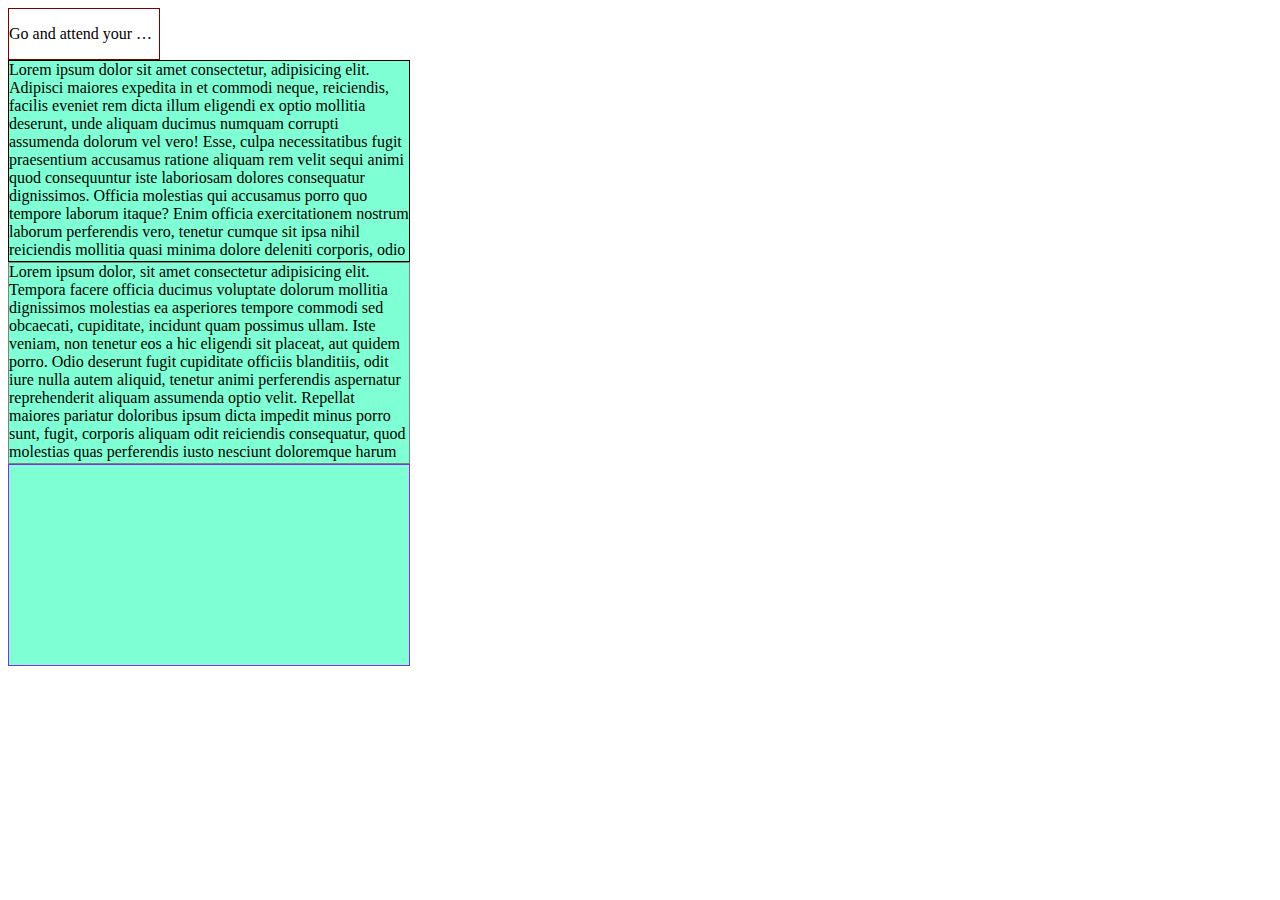
==== overflow.html @ 36c5ad1f "commit module 7 practice code" ====
<!DOCTYPE html>
<html lang="en">

<head>
    <meta charset="UTF-8">
    <meta http-equiv="X-UA-Compatible" content="IE=edge">
    <meta name="viewport" content="width=device-width, initial-scale=1.0">
    <link rel="stylesheet" href="overfolw.css">
    <title>Overflow</title>
</head>

<body>
    <div class="box-4">
        <p class="box-4-text" title="Go and attend your class. Go and attend your class.Go and attend your class.">
            Go and attend your class. Go and attend your class.Go and attend your class.
        </p>
    </div>
    <div class="box-1">
        Lorem ipsum dolor sit amet consectetur, adipisicing elit. Adipisci maiores expedita in et commodi neque,
        reiciendis, facilis eveniet rem dicta illum eligendi ex optio mollitia deserunt, unde aliquam ducimus numquam
        corrupti assumenda dolorum vel vero! Esse, culpa necessitatibus fugit praesentium accusamus ratione aliquam rem
        velit sequi animi quod consequuntur iste laboriosam dolores consequatur dignissimos. Officia molestias qui
        accusamus porro quo tempore laborum itaque? Enim officia exercitationem nostrum laborum perferendis vero,
        tenetur cumque sit ipsa nihil reiciendis mollitia quasi minima dolore deleniti corporis, odio tempora.
        Laudantium dolores amet cumque voluptates eius, consequatur reprehenderit et nemo, odio tenetur aliquid eum
        odit? Doloremque ducimus repellendus nulla, soluta sint provident dicta asperiores saepe iure nihil aspernatur
        odit aliquid corporis laboriosam distinctio at molestiae aliquam ullam dolores quia et aperiam temporibus
        deleniti esse? Voluptatum quisquam deserunt veniam laborum optio beatae facere eligendi dolores repellendus
        cumque sequi, modi dolorem aliquam ut. Cum aut numquam dolore quisquam placeat, commodi ab beatae minima
        praesentium nisi necessitatibus aperiam error aspernatur doloremque laborum at tempora iusto magnam dolorum
        saepe. Blanditiis magni quasi ab nesciunt, doloremque, optio ipsam consequuntur soluta reiciendis, explicabo
        temporibus autem ratione. Velit ex quos officiis minima sed officia perspiciatis repellendus aspernatur ut vel
        quibusdam omnis ea numquam, ab natus voluptatem ducimus a maxime molestias nisi itaque. Iste esse at libero?
        Voluptatem provident expedita sapiente qui vitae excepturi ea? Facilis exercitationem ipsum voluptate iste
        necessitatibus hic aspernatur soluta quaerat amet dolorem nemo nam consequuntur enim pariatur, cupiditate et
        veritatis consectetur animi provident sed ut nostrum at atque quis. Porro nihil et est voluptates aliquam earum
        odio soluta, quidem hic iste dolorum amet impedit consequuntur quo tenetur ea, possimus voluptas nobis, sed
        pariatur! Mollitia, distinctio asperiores. Architecto quod id, dolores eligendi quos autem dolorum ad similique
        recusandae libero dolor ducimus quis dignissimos animi commodi deleniti voluptatum accusamus! Exercitationem
        perferendis quae cumque ab aliquid quisquam est consectetur vitae minus odit eius incidunt, libero ipsa quis
        dolorum eaque veniam aperiam sequi? Nam eligendi sunt commodi esse quo dolor debitis hic praesentium a ratione,
        quasi, assumenda maxime expedita neque officia quia dicta rerum recusandae atque quaerat? Iure enim, natus
        pariatur porro optio, excepturi veritatis doloremque quasi magni, voluptatem dolore beatae mollitia velit
        architecto quaerat possimus facere? Aliquam accusamus repellendus odio, ut molestias vitae modi debitis,
        perferendis temporibus repudiandae sunt nobis blanditiis? Amet dicta eius ipsum vel assumenda sed eaque facilis
        consectetur corporis ad similique, ipsam unde tenetur cupiditate officia rem cumque debitis, magnam aut dolorum!
        Vel provident non eveniet, sit corporis nostrum facere impedit repellendus repudiandae! Deserunt, placeat
        recusandae. Vero unde quaerat tempora maiores distinctio, odio fugiat, nulla accusantium quam id iste enim
        numquam at fuga corporis nihil recusandae delectus quo maxime non doloremque, ab quod et. Enim quasi repellendus
        nemo deserunt labore adipisci accusamus sapiente. Et veniam officia, quaerat deleniti ea laudantium doloremque
        corrupti modi eius earum, numquam itaque eos quas sit impedit? Ipsum animi, autem quis, quae aperiam voluptate
        nam, maiores natus quaerat ea perspiciatis voluptatibus labore. Voluptatibus autem magnam illo tempora quaerat
        doloribus cumque iste earum! Repellendus, aspernatur ipsam?
    </div>
    <div class="box-2">
        Lorem ipsum dolor, sit amet consectetur adipisicing elit. Tempora facere officia ducimus voluptate dolorum
        mollitia dignissimos molestias ea asperiores tempore commodi sed obcaecati, cupiditate, incidunt quam possimus
        ullam. Iste veniam, non tenetur eos a hic eligendi sit placeat, aut quidem porro. Odio deserunt fugit cupiditate
        officiis blanditiis, odit iure nulla autem aliquid, tenetur animi perferendis aspernatur reprehenderit aliquam
        assumenda optio velit. Repellat maiores pariatur doloribus ipsum dicta impedit minus porro sunt, fugit, corporis
        aliquam odit reiciendis consequatur, quod molestias quas perferendis iusto nesciunt doloremque harum ipsam unde
        possimus! Quo nesciunt, nihil aliquam excepturi perspiciatis ullam assumenda similique! Vero odit cumque tempora
        incidunt atque facilis ab repellat deleniti tenetur laborum. Architecto consequatur nihil quas explicabo quod
        fugit nostrum eos ut accusantium assumenda dolorem, exercitationem temporibus nulla, odit similique,
        reprehenderit porro! Illum, et rem! Expedita quasi rem, a dolore harum ullam ex amet illo nesciunt explicabo cum
        dolor aspernatur corporis nulla! Corrupti at dolore quod quibusdam est enim neque magni ex sequi consectetur
        asperiores atque cum explicabo libero quasi, itaque ad animi? Suscipit nostrum non perspiciatis tempore eaque
        facere pariatur dolorum facilis a nesciunt autem quidem veniam earum aut beatae aliquid, velit aspernatur
        dolores totam eius. Ipsum hic ducimus odio explicabo autem harum aperiam aliquam delectus nihil, illum provident
        possimus totam! Unde inventore accusantium at velit, obcaecati ducimus magnam repudiandae non magni ullam. Velit
        quasi repellendus molestiae tempora obcaecati ducimus exercitationem architecto, dolorem quibusdam eligendi
        suscipit aut praesentium veritatis iste autem nihil quam dicta quaerat ullam earum? Incidunt, quos ex laboriosam
        qui culpa suscipit magnam rerum numquam, repellendus et tenetur, officia saepe iusto necessitatibus harum rem
        esse quis obcaecati libero. Inventore, reprehenderit hic temporibus sequi laudantium ducimus totam cupiditate,
        quo reiciendis natus possimus eligendi minus consectetur explicabo doloremque. Perferendis dolorum et ad
        voluptas. Nulla ab nam accusantium cum unde esse, placeat quis minima. Porro natus corporis at iusto eveniet?
        Eveniet, ut voluptatum, perferendis suscipit labore reprehenderit accusantium illum libero neque eum molestias!
        Repellat repellendus numquam quisquam quasi assumenda omnis quas a aut commodi aperiam rerum magnam minus sit
        excepturi incidunt dolore provident tempora saepe, beatae nostrum. Debitis ea ab tenetur omnis soluta eveniet
        quos iusto repellendus, ullam animi? Consectetur obcaecati expedita soluta iste repudiandae odit nihil, vero
        voluptates accusamus ipsum culpa exercitationem quaerat eveniet itaque reprehenderit quod repellendus labore
        ratione quia vitae sed, dolorum unde quam! Officiis, odio iste tenetur voluptas cum earum aperiam enim illum,
        explicabo aut quo eveniet doloribus aliquam quidem. Rerum, odio laudantium consectetur quo modi error fugiat,
        officia ipsum repudiandae voluptatem, ipsam numquam maiores non. Voluptas praesentium itaque explicabo, aut
        consequatur dolore magni aspernatur magnam iste incidunt distinctio, maxime, ad sunt iusto veritatis modi
        laudantium culpa voluptates at? Assumenda fugiat dicta reprehenderit voluptatem ipsam quasi, ullam neque sunt
        rerum ipsa vel deserunt ea animi! Laudantium libero adipisci animi aliquid, impedit facilis neque nam veritatis
        nesciunt magni eum, fugiat illum quo ducimus, velit provident! Eligendi, dolores optio! Ea quam excepturi
        deleniti laboriosam vero, quaerat modi ipsum similique dolore ducimus, sint aspernatur veritatis eligendi magni
        soluta? Harum inventore sapiente earum!
    </div>
    <div class="box-3"></div>

</body>

</html>
---- overfolw.css ----
.box-4 {
    /* background-color: aquamarine; */
    height: 50px;
    width: 150px;
    border: 1px solid maroon;
    overflow: hidden;
}

.box-4-text {
    white-space: nowrap;
    overflow: hidden;
    text-overflow: ellipsis;
}

.box-1 {
    background-color: aquamarine;
    height: 200px;
    width: 400px;
    border: 1px solid black;
    /* overflow: scroll; */
    /* overflow-x: scroll; */
    overflow: auto;
}

.box-2 {
    background-color: aquamarine;
    height: 200px;
    width: 400px;
    border: 1px solid gray;
    /* overflow-y: scroll; */
    overflow: auto;
}


.box-3 {
    background-color: aquamarine;
    height: 200px;
    width: 400px;
    border: 1px solid blueviolet;
}
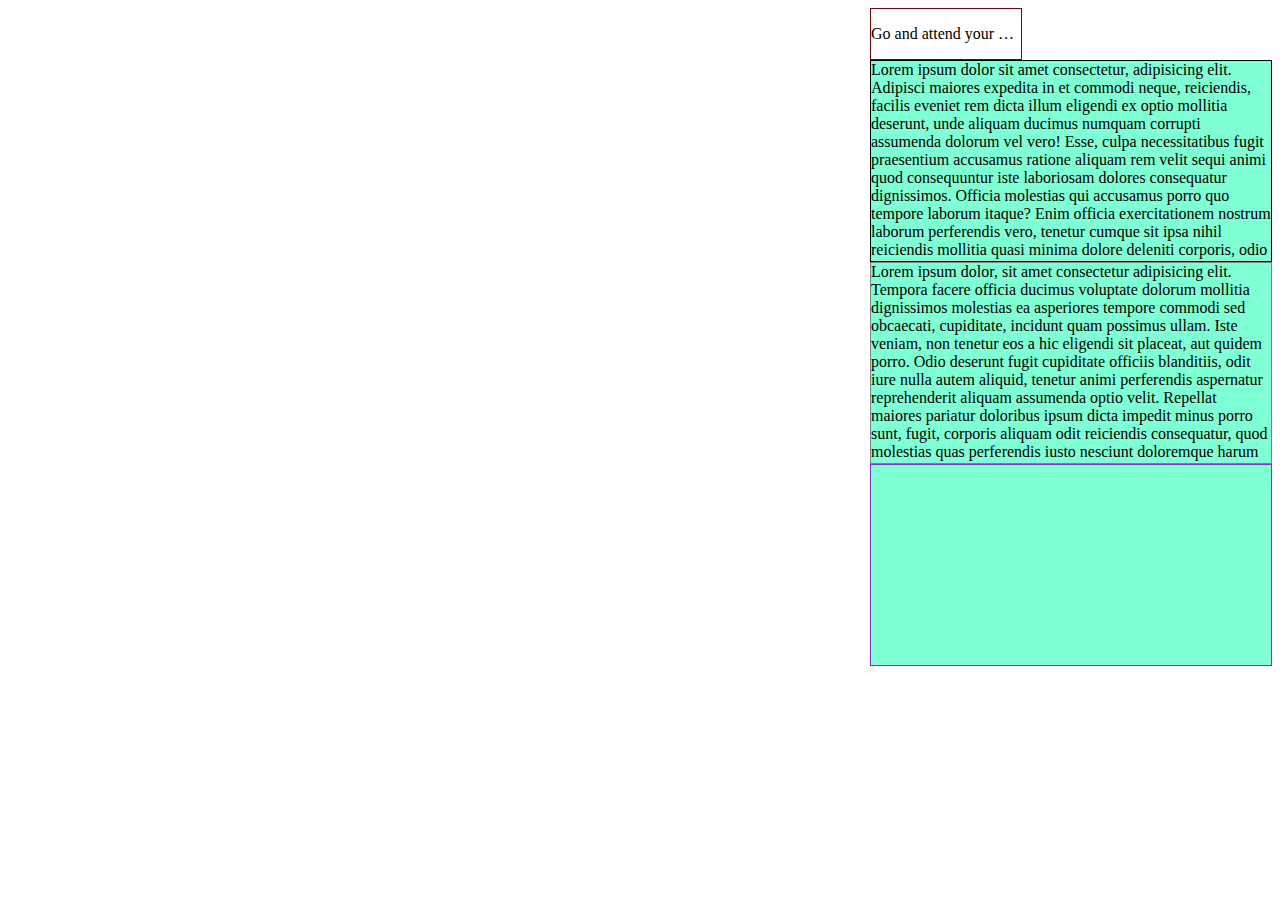
==== commit 5ff2fc4a: "commit module 7 practice done" ====
--- a/overflow.html
+++ b/overflow.html
@@ -10,86 +10,126 @@
 </head>
 
 <body>
-    <div class="box-4">
-        <p class="box-4-text" title="Go and attend your class. Go and attend your class.Go and attend your class.">
-            Go and attend your class. Go and attend your class.Go and attend your class.
-        </p>
-    </div>
-    <div class="box-1">
-        Lorem ipsum dolor sit amet consectetur, adipisicing elit. Adipisci maiores expedita in et commodi neque,
-        reiciendis, facilis eveniet rem dicta illum eligendi ex optio mollitia deserunt, unde aliquam ducimus numquam
-        corrupti assumenda dolorum vel vero! Esse, culpa necessitatibus fugit praesentium accusamus ratione aliquam rem
-        velit sequi animi quod consequuntur iste laboriosam dolores consequatur dignissimos. Officia molestias qui
-        accusamus porro quo tempore laborum itaque? Enim officia exercitationem nostrum laborum perferendis vero,
-        tenetur cumque sit ipsa nihil reiciendis mollitia quasi minima dolore deleniti corporis, odio tempora.
-        Laudantium dolores amet cumque voluptates eius, consequatur reprehenderit et nemo, odio tenetur aliquid eum
-        odit? Doloremque ducimus repellendus nulla, soluta sint provident dicta asperiores saepe iure nihil aspernatur
-        odit aliquid corporis laboriosam distinctio at molestiae aliquam ullam dolores quia et aperiam temporibus
-        deleniti esse? Voluptatum quisquam deserunt veniam laborum optio beatae facere eligendi dolores repellendus
-        cumque sequi, modi dolorem aliquam ut. Cum aut numquam dolore quisquam placeat, commodi ab beatae minima
-        praesentium nisi necessitatibus aperiam error aspernatur doloremque laborum at tempora iusto magnam dolorum
-        saepe. Blanditiis magni quasi ab nesciunt, doloremque, optio ipsam consequuntur soluta reiciendis, explicabo
-        temporibus autem ratione. Velit ex quos officiis minima sed officia perspiciatis repellendus aspernatur ut vel
-        quibusdam omnis ea numquam, ab natus voluptatem ducimus a maxime molestias nisi itaque. Iste esse at libero?
-        Voluptatem provident expedita sapiente qui vitae excepturi ea? Facilis exercitationem ipsum voluptate iste
-        necessitatibus hic aspernatur soluta quaerat amet dolorem nemo nam consequuntur enim pariatur, cupiditate et
-        veritatis consectetur animi provident sed ut nostrum at atque quis. Porro nihil et est voluptates aliquam earum
-        odio soluta, quidem hic iste dolorum amet impedit consequuntur quo tenetur ea, possimus voluptas nobis, sed
-        pariatur! Mollitia, distinctio asperiores. Architecto quod id, dolores eligendi quos autem dolorum ad similique
-        recusandae libero dolor ducimus quis dignissimos animi commodi deleniti voluptatum accusamus! Exercitationem
-        perferendis quae cumque ab aliquid quisquam est consectetur vitae minus odit eius incidunt, libero ipsa quis
-        dolorum eaque veniam aperiam sequi? Nam eligendi sunt commodi esse quo dolor debitis hic praesentium a ratione,
-        quasi, assumenda maxime expedita neque officia quia dicta rerum recusandae atque quaerat? Iure enim, natus
-        pariatur porro optio, excepturi veritatis doloremque quasi magni, voluptatem dolore beatae mollitia velit
-        architecto quaerat possimus facere? Aliquam accusamus repellendus odio, ut molestias vitae modi debitis,
-        perferendis temporibus repudiandae sunt nobis blanditiis? Amet dicta eius ipsum vel assumenda sed eaque facilis
-        consectetur corporis ad similique, ipsam unde tenetur cupiditate officia rem cumque debitis, magnam aut dolorum!
-        Vel provident non eveniet, sit corporis nostrum facere impedit repellendus repudiandae! Deserunt, placeat
-        recusandae. Vero unde quaerat tempora maiores distinctio, odio fugiat, nulla accusantium quam id iste enim
-        numquam at fuga corporis nihil recusandae delectus quo maxime non doloremque, ab quod et. Enim quasi repellendus
-        nemo deserunt labore adipisci accusamus sapiente. Et veniam officia, quaerat deleniti ea laudantium doloremque
-        corrupti modi eius earum, numquam itaque eos quas sit impedit? Ipsum animi, autem quis, quae aperiam voluptate
-        nam, maiores natus quaerat ea perspiciatis voluptatibus labore. Voluptatibus autem magnam illo tempora quaerat
-        doloribus cumque iste earum! Repellendus, aspernatur ipsam?
-    </div>
-    <div class="box-2">
-        Lorem ipsum dolor, sit amet consectetur adipisicing elit. Tempora facere officia ducimus voluptate dolorum
-        mollitia dignissimos molestias ea asperiores tempore commodi sed obcaecati, cupiditate, incidunt quam possimus
-        ullam. Iste veniam, non tenetur eos a hic eligendi sit placeat, aut quidem porro. Odio deserunt fugit cupiditate
-        officiis blanditiis, odit iure nulla autem aliquid, tenetur animi perferendis aspernatur reprehenderit aliquam
-        assumenda optio velit. Repellat maiores pariatur doloribus ipsum dicta impedit minus porro sunt, fugit, corporis
-        aliquam odit reiciendis consequatur, quod molestias quas perferendis iusto nesciunt doloremque harum ipsam unde
-        possimus! Quo nesciunt, nihil aliquam excepturi perspiciatis ullam assumenda similique! Vero odit cumque tempora
-        incidunt atque facilis ab repellat deleniti tenetur laborum. Architecto consequatur nihil quas explicabo quod
-        fugit nostrum eos ut accusantium assumenda dolorem, exercitationem temporibus nulla, odit similique,
-        reprehenderit porro! Illum, et rem! Expedita quasi rem, a dolore harum ullam ex amet illo nesciunt explicabo cum
-        dolor aspernatur corporis nulla! Corrupti at dolore quod quibusdam est enim neque magni ex sequi consectetur
-        asperiores atque cum explicabo libero quasi, itaque ad animi? Suscipit nostrum non perspiciatis tempore eaque
-        facere pariatur dolorum facilis a nesciunt autem quidem veniam earum aut beatae aliquid, velit aspernatur
-        dolores totam eius. Ipsum hic ducimus odio explicabo autem harum aperiam aliquam delectus nihil, illum provident
-        possimus totam! Unde inventore accusantium at velit, obcaecati ducimus magnam repudiandae non magni ullam. Velit
-        quasi repellendus molestiae tempora obcaecati ducimus exercitationem architecto, dolorem quibusdam eligendi
-        suscipit aut praesentium veritatis iste autem nihil quam dicta quaerat ullam earum? Incidunt, quos ex laboriosam
-        qui culpa suscipit magnam rerum numquam, repellendus et tenetur, officia saepe iusto necessitatibus harum rem
-        esse quis obcaecati libero. Inventore, reprehenderit hic temporibus sequi laudantium ducimus totam cupiditate,
-        quo reiciendis natus possimus eligendi minus consectetur explicabo doloremque. Perferendis dolorum et ad
-        voluptas. Nulla ab nam accusantium cum unde esse, placeat quis minima. Porro natus corporis at iusto eveniet?
-        Eveniet, ut voluptatum, perferendis suscipit labore reprehenderit accusantium illum libero neque eum molestias!
-        Repellat repellendus numquam quisquam quasi assumenda omnis quas a aut commodi aperiam rerum magnam minus sit
-        excepturi incidunt dolore provident tempora saepe, beatae nostrum. Debitis ea ab tenetur omnis soluta eveniet
-        quos iusto repellendus, ullam animi? Consectetur obcaecati expedita soluta iste repudiandae odit nihil, vero
-        voluptates accusamus ipsum culpa exercitationem quaerat eveniet itaque reprehenderit quod repellendus labore
-        ratione quia vitae sed, dolorum unde quam! Officiis, odio iste tenetur voluptas cum earum aperiam enim illum,
-        explicabo aut quo eveniet doloribus aliquam quidem. Rerum, odio laudantium consectetur quo modi error fugiat,
-        officia ipsum repudiandae voluptatem, ipsam numquam maiores non. Voluptas praesentium itaque explicabo, aut
-        consequatur dolore magni aspernatur magnam iste incidunt distinctio, maxime, ad sunt iusto veritatis modi
-        laudantium culpa voluptates at? Assumenda fugiat dicta reprehenderit voluptatem ipsam quasi, ullam neque sunt
-        rerum ipsa vel deserunt ea animi! Laudantium libero adipisci animi aliquid, impedit facilis neque nam veritatis
-        nesciunt magni eum, fugiat illum quo ducimus, velit provident! Eligendi, dolores optio! Ea quam excepturi
-        deleniti laboriosam vero, quaerat modi ipsum similique dolore ducimus, sint aspernatur veritatis eligendi magni
-        soluta? Harum inventore sapiente earum!
-    </div>
-    <div class="box-3"></div>
+    <main>
+
+
+        <div class="box-4">
+            <p class="box-4-text" title="Go and attend your class. Go and attend your class.Go and attend your class.">
+                Go and attend your class. Go and attend your class.Go and attend your class.
+            </p>
+        </div>
+        <div class="box-1">
+            Lorem ipsum dolor sit amet consectetur, adipisicing elit. Adipisci maiores expedita in et commodi neque,
+            reiciendis, facilis eveniet rem dicta illum eligendi ex optio mollitia deserunt, unde aliquam ducimus
+            numquam
+            corrupti assumenda dolorum vel vero! Esse, culpa necessitatibus fugit praesentium accusamus ratione aliquam
+            rem
+            velit sequi animi quod consequuntur iste laboriosam dolores consequatur dignissimos. Officia molestias qui
+            accusamus porro quo tempore laborum itaque? Enim officia exercitationem nostrum laborum perferendis vero,
+            tenetur cumque sit ipsa nihil reiciendis mollitia quasi minima dolore deleniti corporis, odio tempora.
+            Laudantium dolores amet cumque voluptates eius, consequatur reprehenderit et nemo, odio tenetur aliquid eum
+            odit? Doloremque ducimus repellendus nulla, soluta sint provident dicta asperiores saepe iure nihil
+            aspernatur
+            odit aliquid corporis laboriosam distinctio at molestiae aliquam ullam dolores quia et aperiam temporibus
+            deleniti esse? Voluptatum quisquam deserunt veniam laborum optio beatae facere eligendi dolores repellendus
+            cumque sequi, modi dolorem aliquam ut. Cum aut numquam dolore quisquam placeat, commodi ab beatae minima
+            praesentium nisi necessitatibus aperiam error aspernatur doloremque laborum at tempora iusto magnam dolorum
+            saepe. Blanditiis magni quasi ab nesciunt, doloremque, optio ipsam consequuntur soluta reiciendis, explicabo
+            temporibus autem ratione. Velit ex quos officiis minima sed officia perspiciatis repellendus aspernatur ut
+            vel
+            quibusdam omnis ea numquam, ab natus voluptatem ducimus a maxime molestias nisi itaque. Iste esse at libero?
+            Voluptatem provident expedita sapiente qui vitae excepturi ea? Facilis exercitationem ipsum voluptate iste
+            necessitatibus hic aspernatur soluta quaerat amet dolorem nemo nam consequuntur enim pariatur, cupiditate et
+            veritatis consectetur animi provident sed ut nostrum at atque quis. Porro nihil et est voluptates aliquam
+            earum
+            odio soluta, quidem hic iste dolorum amet impedit consequuntur quo tenetur ea, possimus voluptas nobis, sed
+            pariatur! Mollitia, distinctio asperiores. Architecto quod id, dolores eligendi quos autem dolorum ad
+            similique
+            recusandae libero dolor ducimus quis dignissimos animi commodi deleniti voluptatum accusamus! Exercitationem
+            perferendis quae cumque ab aliquid quisquam est consectetur vitae minus odit eius incidunt, libero ipsa quis
+            dolorum eaque veniam aperiam sequi? Nam eligendi sunt commodi esse quo dolor debitis hic praesentium a
+            ratione,
+            quasi, assumenda maxime expedita neque officia quia dicta rerum recusandae atque quaerat? Iure enim, natus
+            pariatur porro optio, excepturi veritatis doloremque quasi magni, voluptatem dolore beatae mollitia velit
+            architecto quaerat possimus facere? Aliquam accusamus repellendus odio, ut molestias vitae modi debitis,
+            perferendis temporibus repudiandae sunt nobis blanditiis? Amet dicta eius ipsum vel assumenda sed eaque
+            facilis
+            consectetur corporis ad similique, ipsam unde tenetur cupiditate officia rem cumque debitis, magnam aut
+            dolorum!
+            Vel provident non eveniet, sit corporis nostrum facere impedit repellendus repudiandae! Deserunt, placeat
+            recusandae. Vero unde quaerat tempora maiores distinctio, odio fugiat, nulla accusantium quam id iste enim
+            numquam at fuga corporis nihil recusandae delectus quo maxime non doloremque, ab quod et. Enim quasi
+            repellendus
+            nemo deserunt labore adipisci accusamus sapiente. Et veniam officia, quaerat deleniti ea laudantium
+            doloremque
+            corrupti modi eius earum, numquam itaque eos quas sit impedit? Ipsum animi, autem quis, quae aperiam
+            voluptate
+            nam, maiores natus quaerat ea perspiciatis voluptatibus labore. Voluptatibus autem magnam illo tempora
+            quaerat
+            doloribus cumque iste earum! Repellendus, aspernatur ipsam?
+        </div>
+        <div class="box-2">
+            Lorem ipsum dolor, sit amet consectetur adipisicing elit. Tempora facere officia ducimus voluptate dolorum
+            mollitia dignissimos molestias ea asperiores tempore commodi sed obcaecati, cupiditate, incidunt quam
+            possimus
+            ullam. Iste veniam, non tenetur eos a hic eligendi sit placeat, aut quidem porro. Odio deserunt fugit
+            cupiditate
+            officiis blanditiis, odit iure nulla autem aliquid, tenetur animi perferendis aspernatur reprehenderit
+            aliquam
+            assumenda optio velit. Repellat maiores pariatur doloribus ipsum dicta impedit minus porro sunt, fugit,
+            corporis
+            aliquam odit reiciendis consequatur, quod molestias quas perferendis iusto nesciunt doloremque harum ipsam
+            unde
+            possimus! Quo nesciunt, nihil aliquam excepturi perspiciatis ullam assumenda similique! Vero odit cumque
+            tempora
+            incidunt atque facilis ab repellat deleniti tenetur laborum. Architecto consequatur nihil quas explicabo
+            quod
+            fugit nostrum eos ut accusantium assumenda dolorem, exercitationem temporibus nulla, odit similique,
+            reprehenderit porro! Illum, et rem! Expedita quasi rem, a dolore harum ullam ex amet illo nesciunt explicabo
+            cum
+            dolor aspernatur corporis nulla! Corrupti at dolore quod quibusdam est enim neque magni ex sequi consectetur
+            asperiores atque cum explicabo libero quasi, itaque ad animi? Suscipit nostrum non perspiciatis tempore
+            eaque
+            facere pariatur dolorum facilis a nesciunt autem quidem veniam earum aut beatae aliquid, velit aspernatur
+            dolores totam eius. Ipsum hic ducimus odio explicabo autem harum aperiam aliquam delectus nihil, illum
+            provident
+            possimus totam! Unde inventore accusantium at velit, obcaecati ducimus magnam repudiandae non magni ullam.
+            Velit
+            quasi repellendus molestiae tempora obcaecati ducimus exercitationem architecto, dolorem quibusdam eligendi
+            suscipit aut praesentium veritatis iste autem nihil quam dicta quaerat ullam earum? Incidunt, quos ex
+            laboriosam
+            qui culpa suscipit magnam rerum numquam, repellendus et tenetur, officia saepe iusto necessitatibus harum
+            rem
+            esse quis obcaecati libero. Inventore, reprehenderit hic temporibus sequi laudantium ducimus totam
+            cupiditate,
+            quo reiciendis natus possimus eligendi minus consectetur explicabo doloremque. Perferendis dolorum et ad
+            voluptas. Nulla ab nam accusantium cum unde esse, placeat quis minima. Porro natus corporis at iusto
+            eveniet?
+            Eveniet, ut voluptatum, perferendis suscipit labore reprehenderit accusantium illum libero neque eum
+            molestias!
+            Repellat repellendus numquam quisquam quasi assumenda omnis quas a aut commodi aperiam rerum magnam minus
+            sit
+            excepturi incidunt dolore provident tempora saepe, beatae nostrum. Debitis ea ab tenetur omnis soluta
+            eveniet
+            quos iusto repellendus, ullam animi? Consectetur obcaecati expedita soluta iste repudiandae odit nihil, vero
+            voluptates accusamus ipsum culpa exercitationem quaerat eveniet itaque reprehenderit quod repellendus labore
+            ratione quia vitae sed, dolorum unde quam! Officiis, odio iste tenetur voluptas cum earum aperiam enim
+            illum,
+            explicabo aut quo eveniet doloribus aliquam quidem. Rerum, odio laudantium consectetur quo modi error
+            fugiat,
+            officia ipsum repudiandae voluptatem, ipsam numquam maiores non. Voluptas praesentium itaque explicabo, aut
+            consequatur dolore magni aspernatur magnam iste incidunt distinctio, maxime, ad sunt iusto veritatis modi
+            laudantium culpa voluptates at? Assumenda fugiat dicta reprehenderit voluptatem ipsam quasi, ullam neque
+            sunt
+            rerum ipsa vel deserunt ea animi! Laudantium libero adipisci animi aliquid, impedit facilis neque nam
+            veritatis
+            nesciunt magni eum, fugiat illum quo ducimus, velit provident! Eligendi, dolores optio! Ea quam excepturi
+            deleniti laboriosam vero, quaerat modi ipsum similique dolore ducimus, sint aspernatur veritatis eligendi
+            magni
+            soluta? Harum inventore sapiente earum!
+        </div>
+        <div class="box-3"></div>
+    </main>
 
 </body>
 
--- a/overfolw.css
+++ b/overfolw.css
@@ -1,3 +1,7 @@
+main {
+    float: right;
+}
+
 .box-4 {
     /* background-color: aquamarine; */
     height: 50px;
